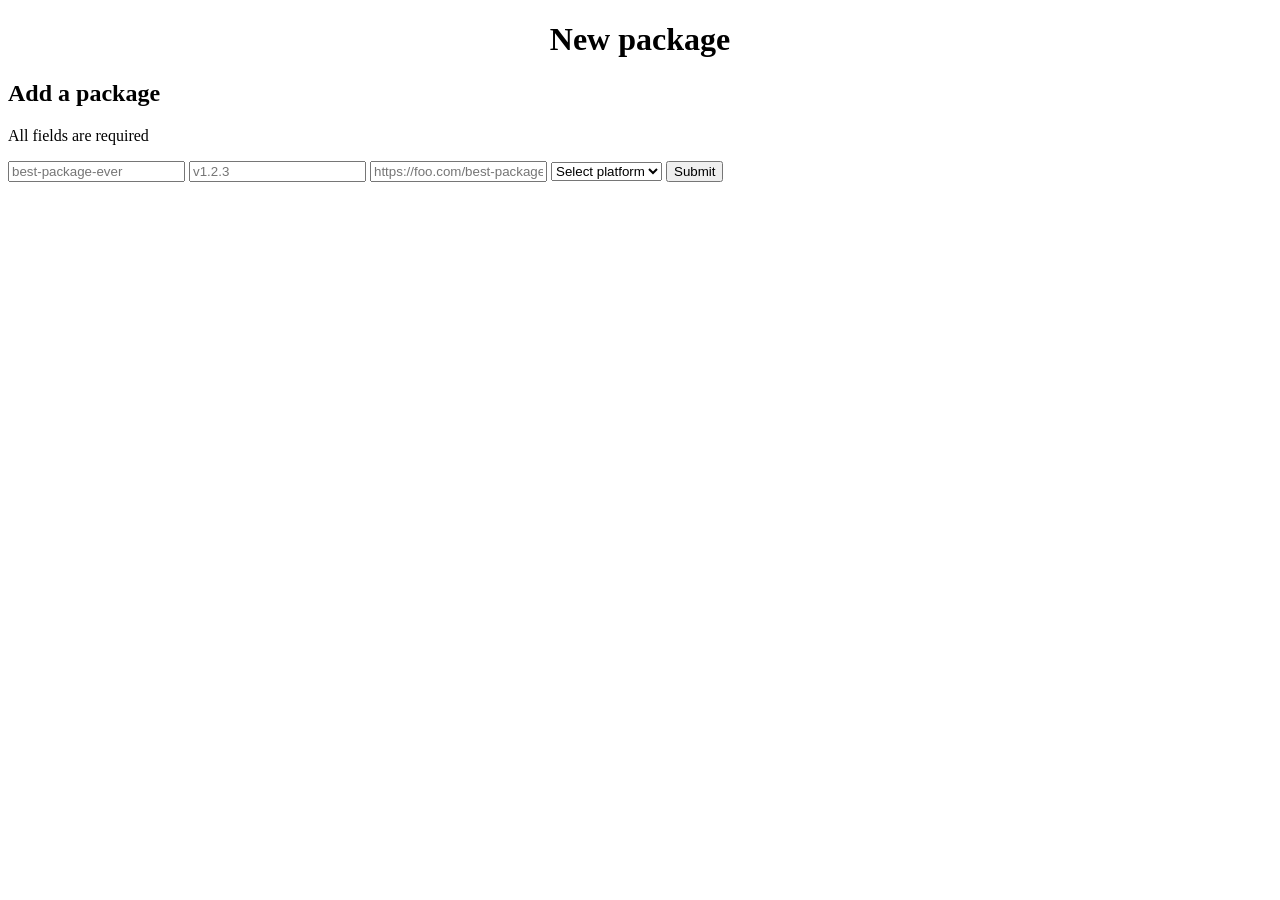
==== src/create.html @ 5e67e0b5 "initial commit" ====
<!DOCTYPE html>
<html lang="en">
  <head>
    <meta charset="UTF-8">
    <meta name="viewport" content="width=device-width, initial-scale=1">
    <title>New package</title>
    <link href="/styles.css" rel="stylesheet">
  </head>

  <body>
    <main class="container">
      <div class="page-header" style="text-align: center;">
        <h1>New package</h1>
      </div>

      <div class="card">
        <h2>Add a package</h2>
        <p>All fields are required</p>

        <form method="post" action="/create">
          <input name="name" placeholder="best-package-ever" required>
          <input name="version" placeholder="v1.2.3" required>
          <input name="source" placeholder="https://foo.com/best-package-ever.simpkg" required>
          <select name="platform" required>
            <option value="" disabled selected>Select platform</option>
            <option value="linux">Linux</option>
            <option value="windows">Windows</option>
          </select>
          <button type="submit">Submit</button>
        </form>
      </div>

    </main>
  </body>
</html>
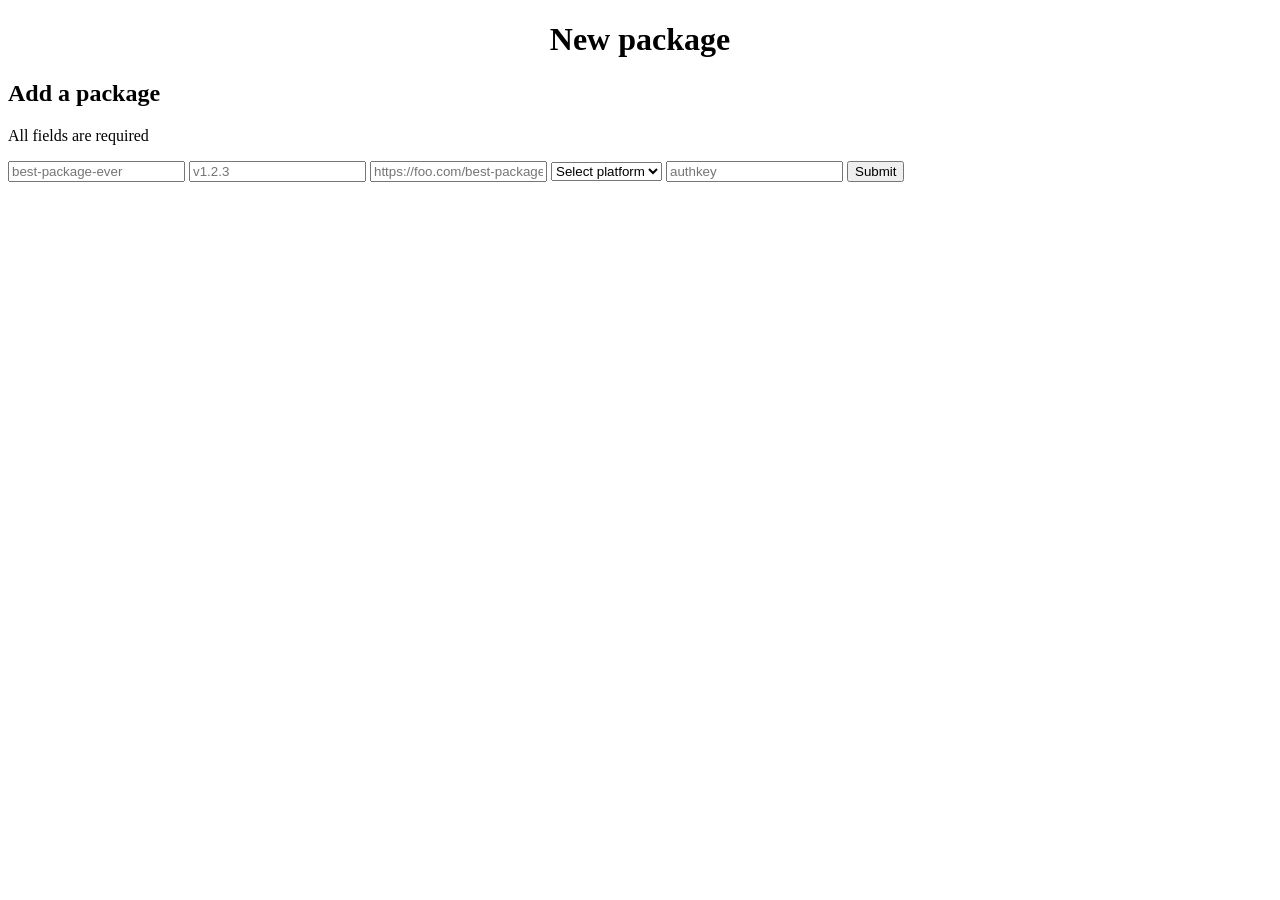
==== commit 06fc4c06: "auth to hashed multi-key system, add authkey file parsing and setup constants" ====
--- a/src/create.html
+++ b/src/create.html
@@ -26,6 +26,7 @@
             <option value="linux">Linux</option>
             <option value="windows">Windows</option>
           </select>
+          <input type="password" name="authkey" placeholder="authkey">
           <button type="submit">Submit</button>
         </form>
       </div>
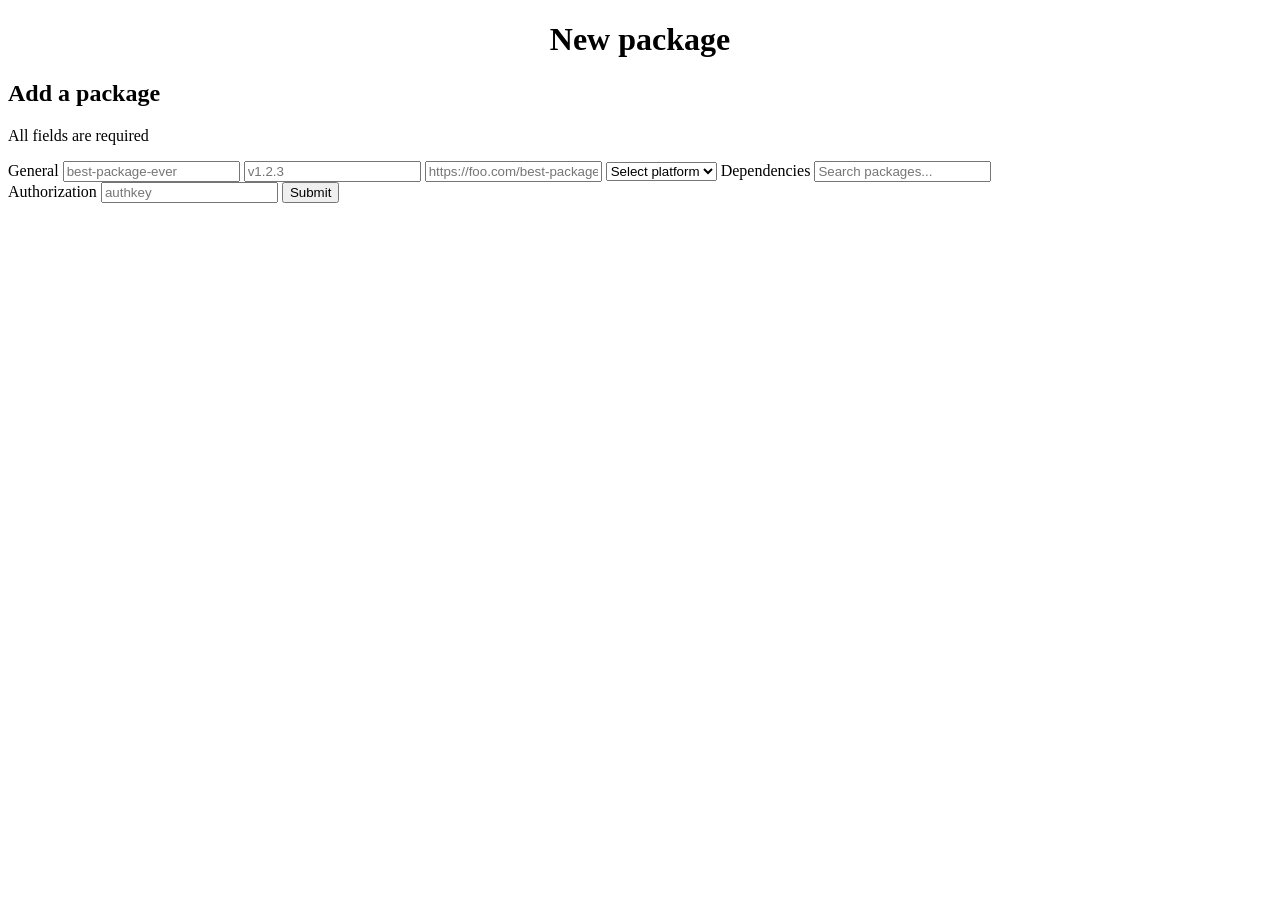
==== commit 03fbc66f: "add package dependency DAG into API" ====
--- a/src/create.html
+++ b/src/create.html
@@ -18,6 +18,7 @@
         <p>All fields are required</p>
 
         <form method="post" action="/create">
+          <label>General</label>
           <input name="name" placeholder="best-package-ever" required>
           <input name="version" placeholder="v1.2.3" required>
           <input name="source" placeholder="https://foo.com/best-package-ever.simpkg" required>
@@ -26,6 +27,16 @@
             <option value="linux">Linux</option>
             <option value="windows">Windows</option>
           </select>
+
+          <label>Dependencies</label>
+          <input id="depends-search" type="text" placeholder="Search packages...">
+
+          <div id="depends-results" class="search-results"></div>
+          <div id="depends-selected" class="selected-list"></div>
+
+          <input type="hidden" id="depends" name="depends">
+
+          <label>Authorization</label>
           <input type="password" name="authkey" placeholder="authkey">
           <button type="submit">Submit</button>
         </form>
@@ -34,3 +45,73 @@
     </main>
   </body>
 </html>
+
+<script>
+const packages = [
+@for pkg in packages
+    "@pkg.name",
+@end
+];
+
+const search = document.getElementById("depends-search");
+const results = document.getElementById("depends-results");
+const selectedDiv = document.getElementById("depends-selected");
+const hidden = document.getElementById("depends");
+
+const selected = [];
+
+function updateHidden() {
+    hidden.value = selected.join(",");
+}
+
+function renderSelected() {
+    selectedDiv.innerHTML = "";
+
+    selected.forEach((pkg, index) => {
+        const tag = document.createElement("button");
+        tag.type = "button";
+        tag.textContent = pkg + " ✕";
+
+        tag.onclick = () => {
+            selected.splice(index, 1);
+            renderSelected();
+            updateHidden();
+        };
+
+        selectedDiv.appendChild(tag);
+    });
+}
+
+function renderResults(filter) {
+    results.innerHTML = "";
+
+    if (!filter)
+        return;
+
+    packages
+        .filter(pkg =>
+            pkg.toLowerCase().includes(filter.toLowerCase()) &&
+            !selected.includes(pkg)
+        )
+        .slice(0, 10)
+        .forEach(pkg => {
+            const div = document.createElement("div");
+            div.textContent = pkg;
+            div.className = "search-result";
+
+            div.onclick = () => {
+                selected.push(pkg);
+                search.value = "";
+                results.innerHTML = "";
+                renderSelected();
+                updateHidden();
+            };
+
+            results.appendChild(div);
+        });
+}
+
+search.addEventListener("input", () => {
+    renderResults(search.value);
+});
+</script>
